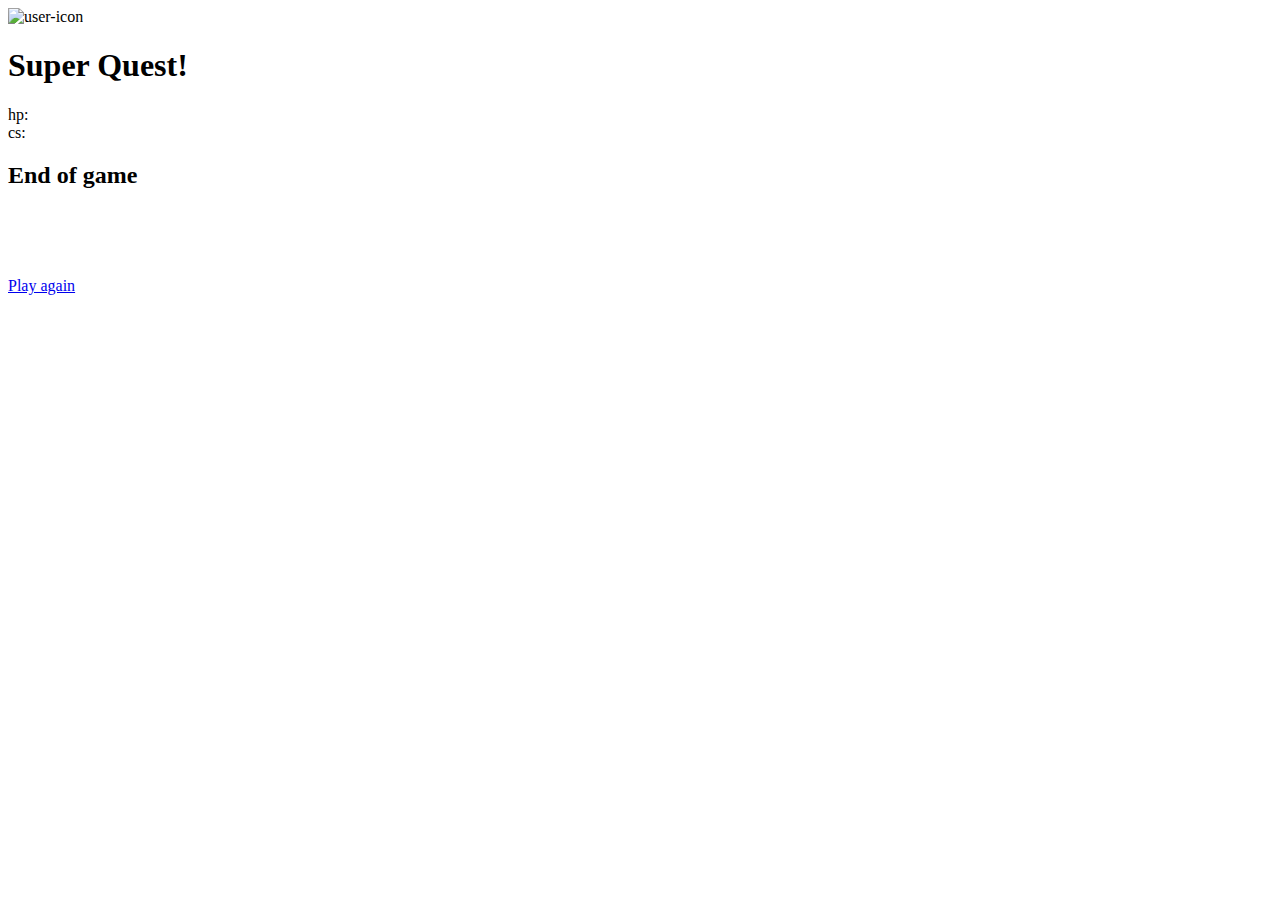
==== end.html @ 19be87fa "made end html and messages for end" ====
<!DOCTYPE html>
<html lang="en">
<head>
    <meta charset="UTF-8">
    <meta name="viewport" content="width=device-width, initial-scale=1.0">
    <meta http-equiv="X-UA-Compatible" content="ie=edge">
    <title>Document</title>
</head>
<body>
    <header>
        <div>
            <span id="user-name"></span>
            <img id="user-icon" alt="user-icon">
        </div>
        <h1>
            Super Quest!
        </h1>
        <div>
            hp: <span id="hp"></span>
            </br> 
            cs: <span id="cs"></span>
        </div>
    </header>
    <main>
        <h2>End of game</h2>
        <img id="hp-image">
        <p id="hp-message"></p>
        <img id="cs-image">
        <p id="cs-message"></p>

        <a href="./">Play again</a>
    </main>
    <script type="module" src="./src/end/end.js"></script>
</body>
</html>
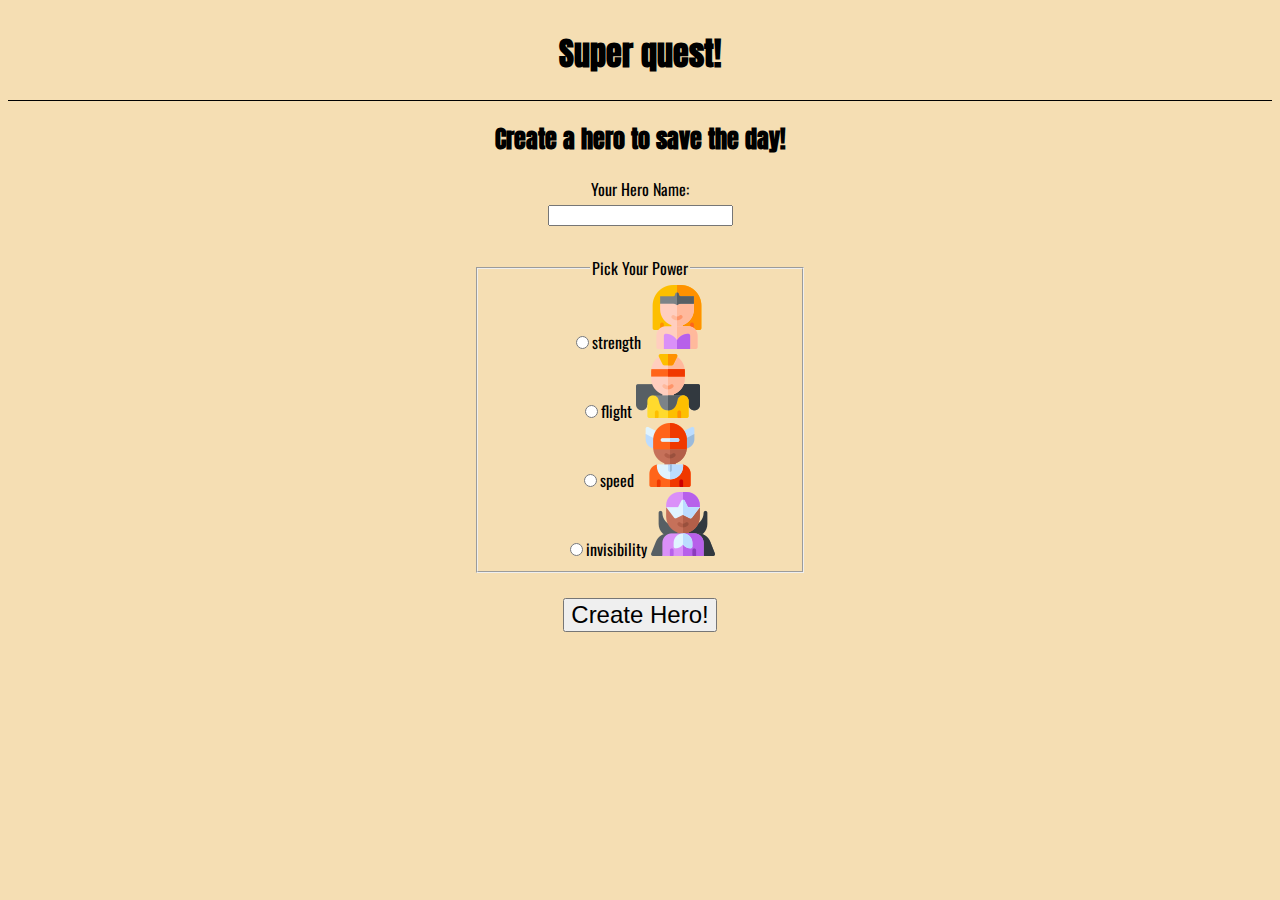
==== commit 4b9840f3: "added hasCompletedAllQuests test" ====
--- a/end.html
+++ b/end.html
@@ -4,7 +4,8 @@
     <meta charset="UTF-8">
     <meta name="viewport" content="width=device-width, initial-scale=1.0">
     <meta http-equiv="X-UA-Compatible" content="ie=edge">
-    <title>Document</title>
+    <title>End page</title>
+    <link rel="stylesheet" href="./src/style.css">
 </head>
 <body>
     <header>
--- a/src/style.css
+++ b/src/style.css
@@ -0,0 +1,53 @@
+@import url('https://fonts.googleapis.com/css?family=Anton|Oswald');
+
+label {
+    display: block;
+}
+
+body {
+    text-align: center;
+    font-family: 'Oswald', sans-serif;
+    background: wheat;
+}
+
+header {
+    border-bottom: 1px solid;
+}
+
+h1 {
+    font-family: 'Anton', cursive;
+    text-align: center;
+}
+
+h2 {
+    font-family: 'Anton', cursive;
+}
+
+button {
+    margin-top: 25px;
+    font-size: 1.5em;
+}
+
+fieldset {
+    max-width: 300px;
+    margin: auto;
+}
+
+.add-space {
+    margin-bottom: 30px;
+}
+
+header {
+    display: flex;
+    align-items: center;
+    justify-content: space-around;
+   
+}
+
+#user-icon {
+    width: 30px;
+}
+
+.hidden {
+    display: none;
+}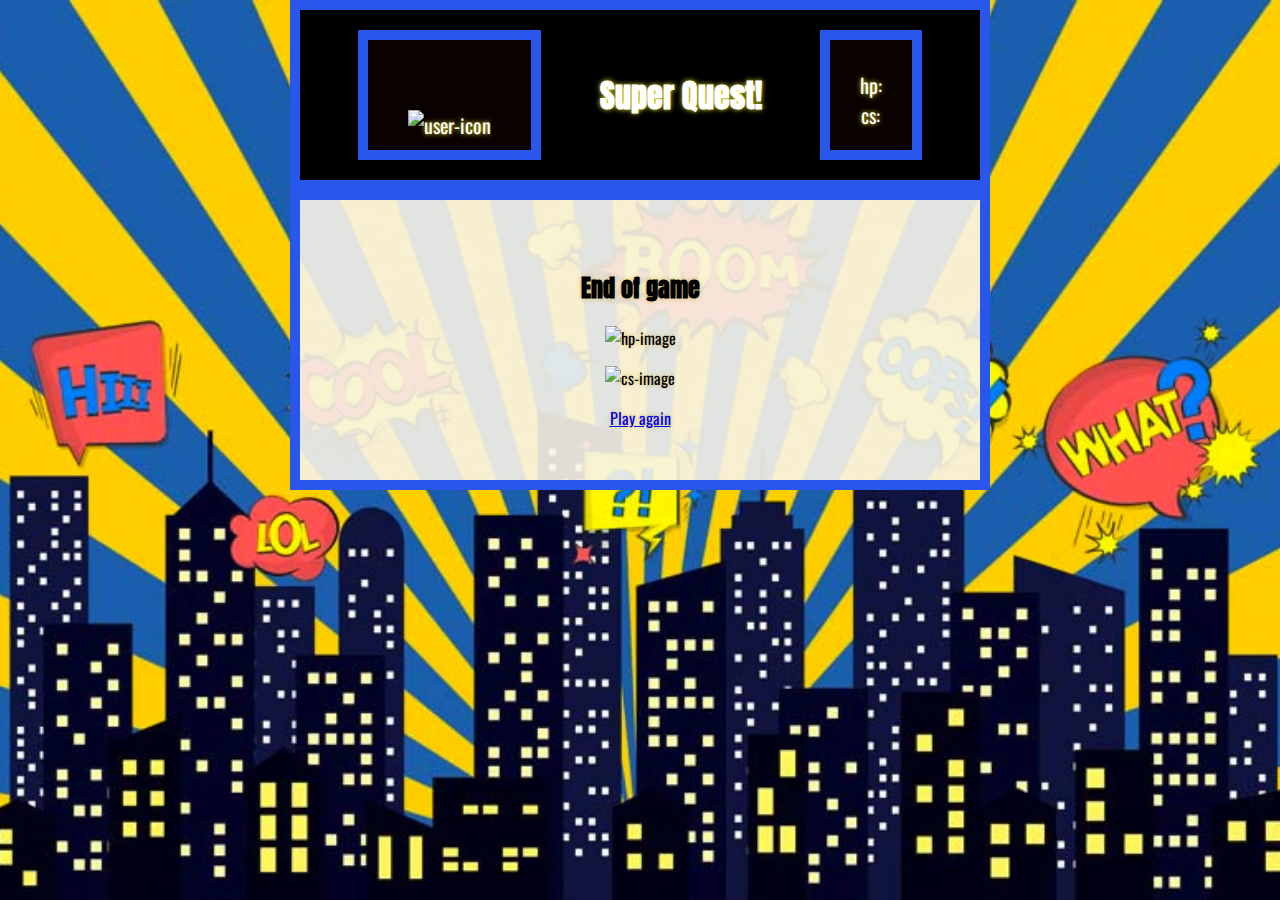
==== commit 09d2368e: "designed with CSS" ====
--- a/end.html
+++ b/end.html
@@ -6,11 +6,13 @@
     <meta http-equiv="X-UA-Compatible" content="ie=edge">
     <title>End page</title>
     <link rel="stylesheet" href="./src/style.css">
+    <link rel="stylesheet" href="./src/end/end.css">
 </head>
 <body>
     <header>
         <div>
             <span id="user-name"></span>
+            <br>
             <img id="user-icon" alt="user-icon">
         </div>
         <h1>
@@ -24,9 +26,9 @@
     </header>
     <main>
         <h2>End of game</h2>
-        <img id="hp-image">
+        <img id="hp-image" alt="hp-image">
         <p id="hp-message"></p>
-        <img id="cs-image">
+        <img id="cs-image" alt="cs-image">
         <p id="cs-message"></p>
 
         <a href="./">Play again</a>
--- a/src/style.css
+++ b/src/style.css
@@ -1,4 +1,9 @@
 @import url('https://fonts.googleapis.com/css?family=Anton|Oswald');
+
+html { 
+    background: url(../assets/background.png) no-repeat center center fixed; 
+    background-size: cover;
+}
 
 label {
     display: block;
@@ -7,16 +12,24 @@
 body {
     text-align: center;
     font-family: 'Oswald', sans-serif;
-    background: wheat;
+    max-width: 700px;
+    margin: auto;
 }
 
-header {
-    border-bottom: 1px solid;
+main {
+    text-align: center;
+    margin: auto;
+    background-color:  rgba(247, 243, 231, 0.9);
+    padding: 50px;
+    text-shadow: 0 0 5px rgb(210, 187, 99);
+    border: 10px solid rgb(42, 87, 235);
 }
 
 h1 {
     font-family: 'Anton', cursive;
     text-align: center;
+    color: white;
+    text-shadow: 0 0 5px rgb(235, 228, 13);
 }
 
 h2 {
@@ -41,13 +54,31 @@
     display: flex;
     align-items: center;
     justify-content: space-around;
-   
+    background: black;
+    text-shadow: 0 0 5px rgb(42, 87, 235);
+    border: 10px solid rgb(42, 87, 235);
 }
 
 #user-icon {
     width: 30px;
+    margin: 10px;
 }
 
 .hidden {
     display: none;
+}
+
+header div {
+    text-align: center;
+    max-width: 600px;
+    margin: auto;
+    margin-bottom: 20px;
+    background-color: rgba(14, 1, 1, 0.75);
+    padding: 30px;
+    color: white;
+    text-shadow: 0 0 5px rgb(235, 228, 13);
+    font-size: 20px;
+    border: 10px solid rgb(42, 87, 235);
+    height: 50px;
+    margin-top: 20px;
 }--- a/src/end/end.css
+++ b/src/end/end.css
@@ -0,0 +1,3 @@
+main img {
+    height: 150px;
+}
